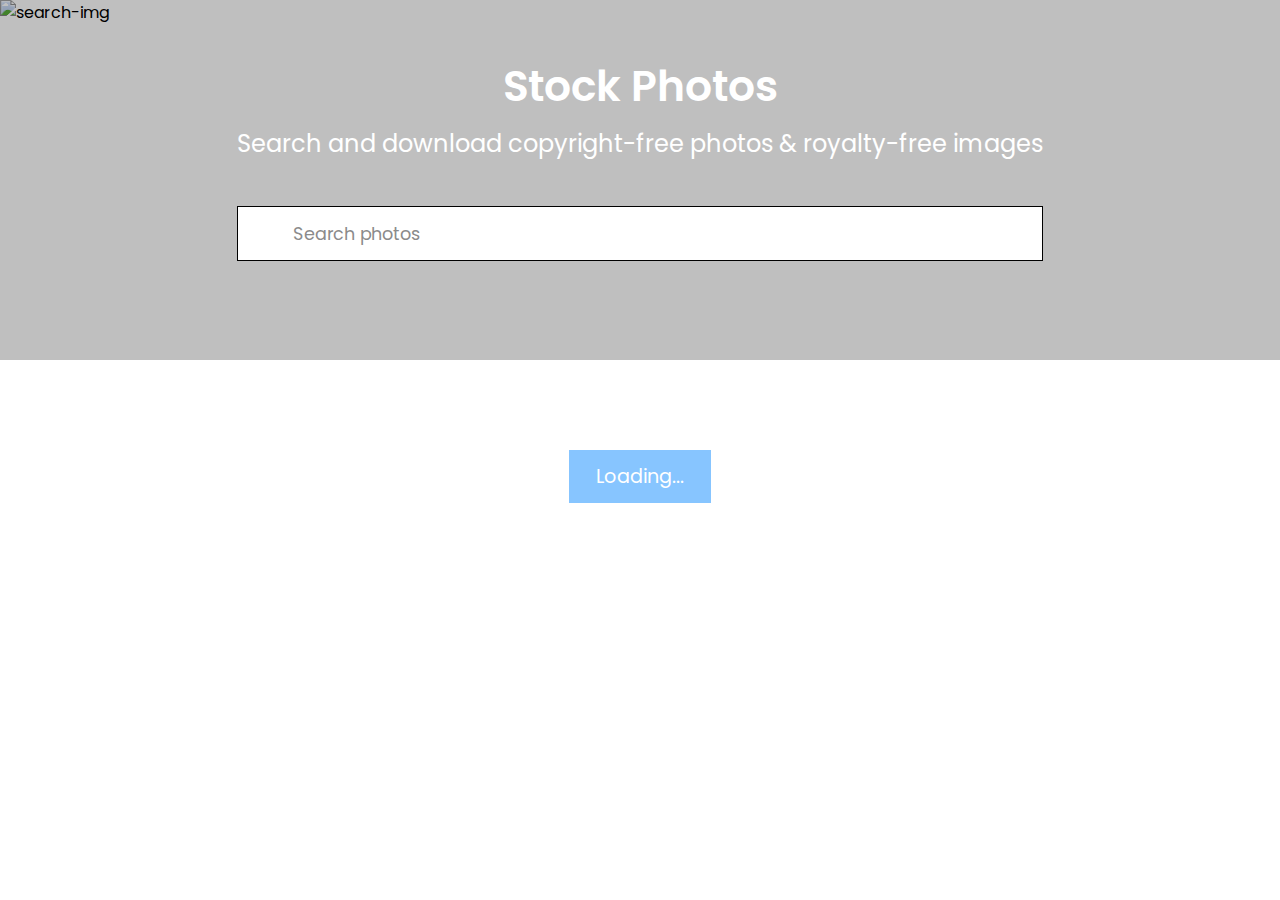
==== images.html @ 7dbfc49a "Add files via upload" ====
<!DOCTYPE html>
<html lang="en" dir="ltr">
  <head>
    <meta charset="utf-8">
    <title>Famral Images: Free Stock Photos, Royalty Free Stock Images & Copyright Free Pictures</title>
    <link rel="icon" type="image/x-icon" href="https://www.famral.com/favicon.png" />
    <link rel="stylesheet" href="images-style.css">
    <meta name="viewport" content="width=device-width, initial-scale=1.0">
    <link rel="stylesheet" href="https://unicons.iconscout.com/release/v4.0.0/css/line.css">
    <script src="images-script.js" defer></script>


  </head>
  <body>
    <div class="lightbox">
      <div class="wrapper">
        <header>
          <div class="photographer">
            <i class="uil uil-camera"></i>
            <span></span>
          </div>
          <div class="buttons">
            <i class="uil uil-import"></i>
            <i class="close-icon uil uil-times"></i>
          </div>
        </header>
        <div class="preview-img">
          <div class="img"><img src="" alt="preview-img"></div>
        </div>
      </div>
    </div>
    <section class="search">
      <img src="./images-search.jpg" alt="search-img">
      <div class="content">
        <h1>Stock Photos</h1>
        <p>Search and download copyright-free photos & royalty-free images</p>
        <div class="search-box">
          <i class="uil uil-search"></i>
          <input type="text" placeholder="Search photos">
        </div>
      </div>
    </section>
    <section class="gallery">
      <ul class="images"></ul>
      <button class="load-more">Load More</button>
    </section>
  </body>
</html>
---- images-style.css ----
/* Import Google font - Poppins */
@import url('https://fonts.googleapis.com/css2?family=Poppins:wght@400;500;600&display=swap');
* {
  margin: 0;
  padding: 0;
  box-sizing: border-box;
  font-family: "Poppins", sans-serif;
}
.search {
  height: 40vh;
  display: flex;
  position: relative;
  align-items: center;
  justify-content: center;
}
.search::before, .search img, .lightbox {
  left: 0;
  top: 0;
  width: 100%;
  height: 100%;
  position: absolute;
}
.search::before {
  content: "";
  z-index: 1;
  background: rgba(0,0,0,0.25);
}
.search img {
  object-fit: cover;
}
.search .content {
  z-index: 2;
  color: #fff;
  padding: 0 13px;
  text-align: center;
  position: relative;
}
.search h1 {
  font-size: 2.65rem;
  font-weight: 600;
}
.search p {
  margin-top: 8px;
  font-size: 1.5rem;
}
.search .search-box {
  height: 55px;
  margin: 45px 0;
  position: relative;
}
.search-box i {
  position: absolute;
  left: 20px;
  top: 50%;
  cursor: default;
  color: #8D8D8D;
  font-size: 1.4rem;
  transform: translateY(-50%);
}
.search-box input {
  width: 100%;
  height: 100%;
  outline: none;
  border: 1px solid rgb(0, 0, 0);
  font-size: 1.1rem;
  padding-left: 55px;
  background: #ffffff;
  border-radius: 0px;
}
.search-box input::placeholder {
  color: #8b8b8b;
}
.search-box input:focus::placeholder {
  color: #bfbfbf;
}
.gallery {
  display: flex;
  flex-direction: column;
  align-items: center;
}
.gallery .images {
  gap: 15px;
  max-width: 95%;
  margin-top: 40px;
  columns: 5 340px;
  list-style: none;
}
.gallery .images .card {
  display: flex;
  cursor: pointer;
  overflow: hidden;
  position: relative;
  margin-bottom: 14px;
  border-radius: 0px;
}
.gallery .images img {
  width: 100%;
  z-index: 2;
  position: relative;
}
.images .details {
  position: absolute;
  z-index: 4;
  width: 100%;
  bottom: -100px;
  display: flex;
  align-items: center;
  padding: 15px 20px;
  justify-content: space-between;
  transition: bottom 0.1s ease;
  background: linear-gradient(to top, rgba(0, 0, 0, 0.7), transparent);
}
.images li:hover .details {
  bottom: 0;
}
.photographer {
  color: #fff;
  display: flex;
  align-items: center;
}
.photographer i {
  font-size: 1.4rem;
  margin-right: 10px;
}
.photographer span {
  font-size: 1.05rem;
}
button, i {
  outline: none;
  border: none;
  cursor: pointer;
  border-radius: 0px;
  transition: 0.2s ease;
}
.details button {
  background: #fff;
  font-size: 1.1rem;
  padding: 3px 8px;
}
.details .download-btn:hover {
  background: #f2f2f2;
}
.gallery .load-more {
  color: #fff;
  background: #389fff;
  margin: 50px 0;
  font-size: 1.2rem;
  padding: 12px 27px;
}
.gallery .load-more.disabled {
  opacity: 0.6;
  pointer-events: none;
}
.gallery .load-more:hover {
  background: #1377fa;
}

.lightbox {
  z-index: 5;
  position: fixed;
  visibility: hidden;
  background: rgba(0,0,0,0.65);
}
.lightbox.show {
  visibility: visible;
}
.lightbox .wrapper {
  position: fixed;
  left: 50%;
  top: 50%;
  width: 100%;
  padding: 20px;
  max-width: 850px;
  background: #fff;
  border-radius: 0px;
  opacity: 0;
  pointer-events: none;
  transform: translate(-50%, -50%) scale(0.9);
  transition: transform 0.1s ease;
}
.lightbox.show .wrapper {
  opacity: 1;
  pointer-events: auto;
  transform: translate(-50%, -50%) scale(1);
}
.wrapper header {
  display: flex;
  align-items: center;
  justify-content: space-between;
}
header .photographer {
  color: #333;
}
header .photographer i {
  font-size: 1.7rem;
  cursor: auto;
}
header .photographer span {
  font-size: 1.2rem;
}
header .buttons i {
  height: 40px;
  width: 40px;
  display: inline-block;
  color: #fff;
  font-size: 1.2rem;
  line-height: 40px;
  text-align: center;
  background: #4c9aff;
  border-radius: 0px;
  transition: 0.2s ease;
}
header .buttons i:first-child:hover {
  background: #1377fa;
}
header .buttons i:last-child {
  margin-left: 10px;
  font-size: 1.25rem;
  background: #6C757D;
}
header .buttons i:last-child:hover {
  background: #4d5358;
}
.wrapper .preview-img {
  display: flex;
  justify-content: center;
  margin-top: 25px;
}
.preview-img .img {
  max-height: 65vh;
}
.preview-img img {
  width: 100%;
  height: 100%;
  object-fit: contain;
}

@media screen and (max-width: 688px) {
  .lightbox .wrapper {
    padding: 12px;
    max-width: calc(100% - 26px);
  }
  .wrapper .preview-img {
    margin-top: 15px;
  }
  header .buttons i:last-child {
    margin-left: 7px;
  }
  header .photographer span, .search p {
    font-size: 1.1rem;
  }
  .search h1 {
    font-size: 1.8rem;
  }
  .search .search-box {
    height: 50px;
    margin: 30px 0;
  }
  .gallery .images {
    max-width: 100%;
    padding: 0 13px;
    margin-top: 20px;
  }
  .images .details {
    bottom: 0px;
  }
  .gallery .load-more {
    padding: 10px 25px;
    font-size: 1.05rem;
  }
}
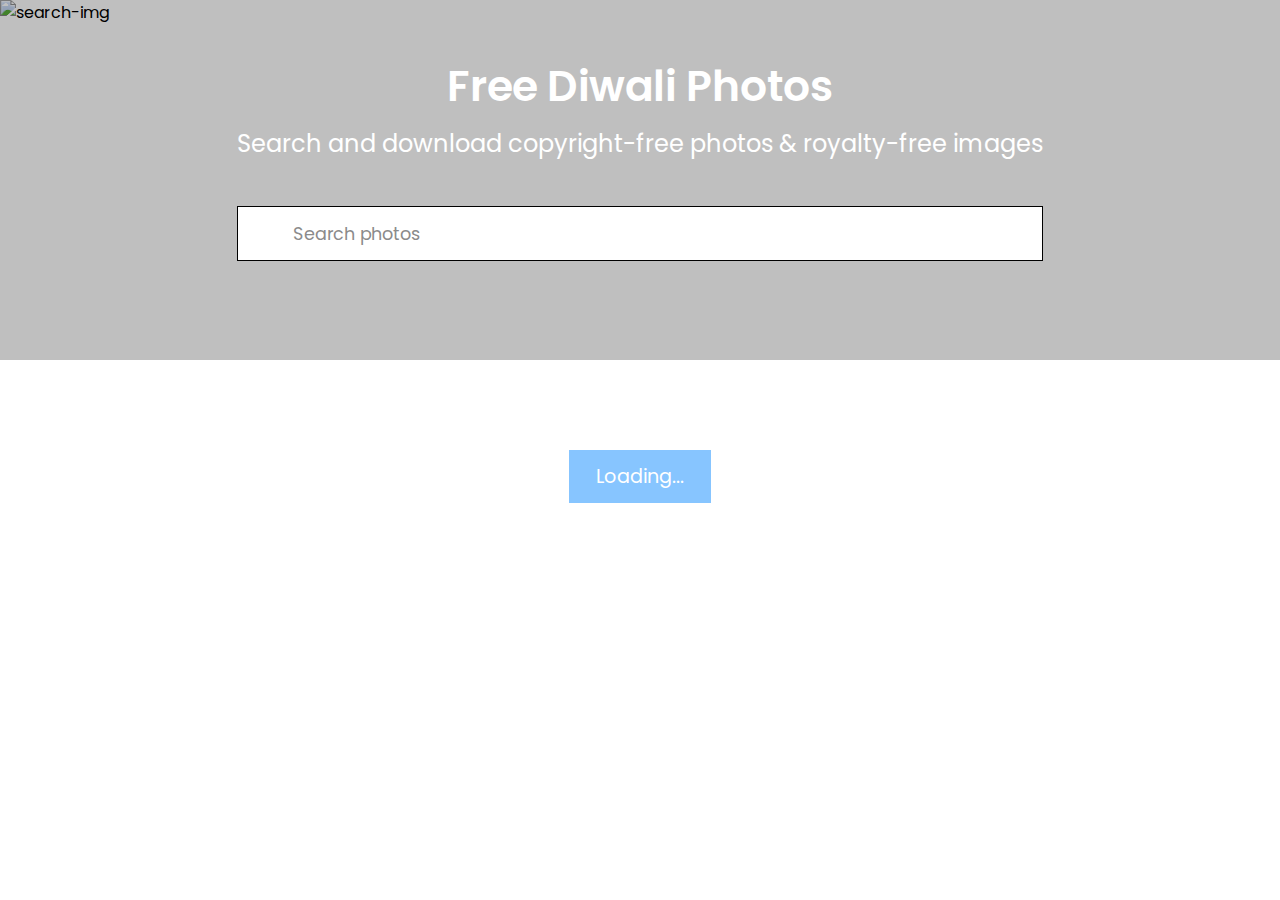
==== commit 8fed60fa: "Update images.html" ====
--- a/images.html
+++ b/images.html
@@ -2,7 +2,7 @@
 <html lang="en" dir="ltr">
   <head>
     <meta charset="utf-8">
-    <title>Famral Images: Free Stock Photos, Royalty Free Stock Images & Copyright Free Pictures</title>
+    <title>Diwali Images: Diwali Stock Photos, Royalty Free Stock Images & Copyright Free Pictures</title>
     <link rel="icon" type="image/x-icon" href="https://www.famral.com/favicon.png" />
     <link rel="stylesheet" href="images-style.css">
     <meta name="viewport" content="width=device-width, initial-scale=1.0">
@@ -32,7 +32,7 @@
     <section class="search">
       <img src="./images-search.jpg" alt="search-img">
       <div class="content">
-        <h1>Stock Photos</h1>
+        <h1>Free Diwali Photos</h1>
         <p>Search and download copyright-free photos & royalty-free images</p>
         <div class="search-box">
           <i class="uil uil-search"></i>
@@ -45,4 +45,4 @@
       <button class="load-more">Load More</button>
     </section>
   </body>
-</html>+</html>
